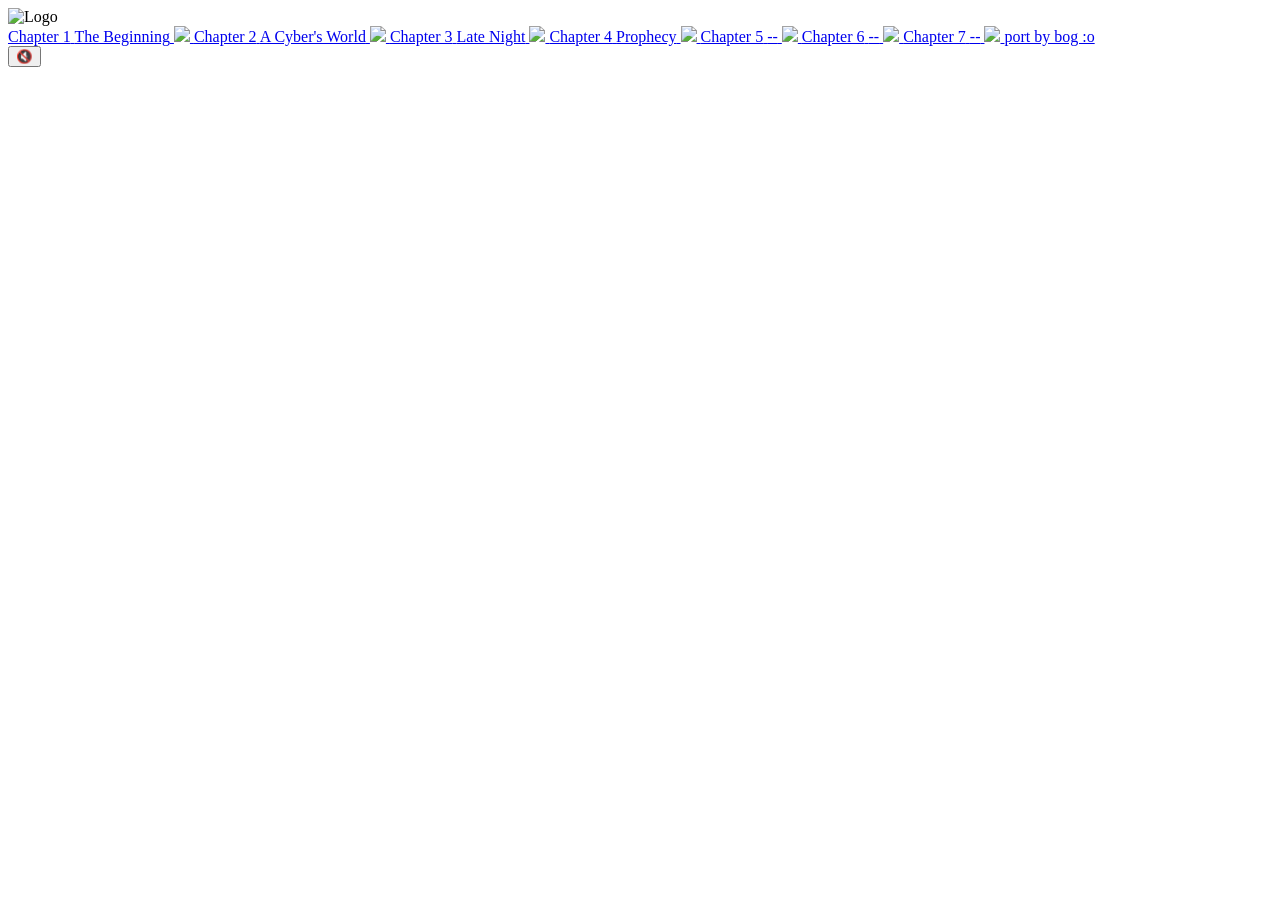
==== index.html @ d265ca86 "alert message added" ====
<!DOCTYPE html>
<html>
<head>
  <!-- Option 2: Remote Inspect Element for your Phone -->
  <script crossorigin="anonymous" src="https://cdn.jsdelivr.net/npm/@huolala-tech/page-spy-browser"></script>
  <script>
    window.$pageSpy = new PageSpy();alert("Makiwuzhere (if a admin is seeing this pwease don't block the website🥺");

  </script>
  
  <base href="https://cdn.jsdelivr.net/gh/technonyte00/deltarune@main/">
  <meta charset="UTF-8">
  <link rel="stylesheet" href="style.css">
</head>
<body>
  <div class="logo-container">
    <img src="logo.png" alt="Logo" class="logo">
  </div>
  
  <div class="menu">
    <a href="javascript:loadChapter(1)" class="row">
      <span class="chapter">Chapter 1</span>
      <span class="title">The Beginning</span>
      <img src="icons/1.png">
    </a>
    <a href="javascript:loadChapter(2)" class="row">
      <span class="chapter">Chapter 2</span>
      <span class="title">A Cyber's World</span>
      <img src="icons/2.png">
    </a>
    <a href="javascript:loadChapter(3)" class="row">
      <span class="chapter">Chapter 3</span>
      <span class="title">Late Night</span>
      <img src="icons/3.png">
    </a>
    <a href="javascript:loadChapter(4)" class="row">
      <span class="chapter">Chapter 4</span>
      <span class="title">Prophecy</span>
      <img src="icons/4.png">
    </a>
    <a href="javascript:alert('Chapter 5 coming soon!')" class="disabled-row">
      <span class="chapter">Chapter 5</span>
      <span class="disabled-title">--</span>
      <img src="icons/0.png">
    </a>
    <a href="javascript:alert('Chapter 6 coming soon!')" class="disabled-row">
      <span class="chapter">Chapter 6</span>
      <span class="disabled-title">--</span>
      <img src="icons/0.png">
    </a>
    <a href="javascript:alert('Chapter 7 coming soon!')" class="disabled-row">
      <span class="chapter">Chapter 7</span>
      <span class="disabled-title">--</span>
      <img src="icons/0.png">
    </a>
    <a href="javascript:window.open('https://truffled.lol', '_blank')" class="row">
      <span class="chapter"></span>
      <span class="title">port by bog :o</span>
      <span class="badge"></span>
    </a>
  </div>
  <audio id="drone" controls loop autoplay hidden>
    <source src="audios/AUDIO_DRONE.ogg" type="audio/ogg">
    your slow ass browser doesnt support AUDIO?
  </audio>
  <button id="mute">🔊</button>
  <script>
    const audio = document.getElementById('drone');
    const mute = document.getElementById('mute');
    let gamestarted = false;
  
    mute.addEventListener('click', () => {
      if (!gamestarted) {
        audio.muted = !audio.muted;
        updateButton(); 
      }
    });
  
    function updateButton() {
      if (!gamestarted) {
        mute.textContent = audio.muted ? '🔊' : '🔇';
      }
    }
  
    updateButton();

    function loadChapter(chapter) {
      fetch(`chapter${chapter}/index.html`).then(res => res.text()).then(html => {
        gamestarted = true;
        document.documentElement.innerHTML = html;
        document.documentElement.querySelectorAll('script').forEach(oldScript => {
          const newScript = document.createElement('script');
          if (oldScript.src) {
            newScript.src = oldScript.src;
          } else {
            newScript.textContent = oldScript.textContent;
          }
          document.body.appendChild(newScript);
        });
      });
    }

    const hoverSound = document.getElementById('hover-sound');

    const menumoveaudio = new Audio('audios/snd_menumove.mp3');
    const menuselectaudio = new Audio('audios/snd_select.mp3');
    document.querySelectorAll('.row').forEach(row => {
      row.addEventListener('mouseenter', () => {
        if (!gamestarted) {
          menumoveaudio.play();
          if (selectedChapter) {
            document.querySelectorAll('.row')[selectedChapter].classList.remove("selected");
          }
        }
      });
      row.addEventListener('click', () => {
        if (!gamestarted) {
          menuselectaudio.play();
        }
      });
    });

    let selectedChapter = null;
    document.addEventListener('keydown', function(event) {
      if (!gamestarted) {
      if (event.key === 'ArrowUp') {
        if (selectedChapter === null) {
          selectedChapter = 0;
          document.querySelectorAll('.row')[0].classList.add("selected");
          menumoveaudio.play();
        } else {
          document.querySelectorAll('.row')[selectedChapter].classList.remove("selected");
          selectedChapter--;
          if (selectedChapter < 0) {
            selectedChapter = document.querySelectorAll('.row').length - 1;
          }
          document.querySelectorAll('.row')[selectedChapter].classList.add("selected");
          menumoveaudio.play();
        }
      } else if (event.key === 'ArrowDown') {
        if (selectedChapter === null) {
          selectedChapter = 0;
          document.querySelectorAll('.row')[0].classList.add("selected");
          menumoveaudio.play();
        } else {
          if (selectedChapter+1 >= document.querySelectorAll('.row').length) {
            document.querySelectorAll('.row')[selectedChapter].classList.remove("selected");
            selectedChapter = 0;
            document.querySelectorAll('.row')[0].classList.add("selected");
            menumoveaudio.play();
          } else {
            document.querySelectorAll('.row')[selectedChapter].classList.remove("selected");
            selectedChapter++;
            document.querySelectorAll('.row')[selectedChapter].classList.add("selected");
            menumoveaudio.play();
          }
        }
      } else if (event.key === 'Enter') {
        if (selectedChapter !== null) {
          window.location.href = document.querySelectorAll('.row')[selectedChapter].href;
          menuselectaudio.play();
        } 
      }
      }
    });
  </script>
</body>
</html>
---- style.css ----
@font-face {
  font-family: 'Deltarune';
  src: url('font.otf') format('opentype');
}

body {
  background: #000;
  color: #fff;
  font-family: 'Deltarune', monospace;
  display: grid;
  place-items: center;
  height: 100vh;
  margin: 0;
  font-size: 32px;
  letter-spacing: 0.5px;
}

.stretched-text {
  display: inline-block;
  transform: scaleY(1.1); 
  transform-origin: bottom; 
}

.menu {
  width: min(90vw, 800px); 
}

a {
  color: inherit !important;
  text-decoration: none !important;
  outline: none !important;
  display: block;
}

.row {
  display: grid;
  grid-template-columns: 200px 1fr auto; 
  align-items: center;
  padding: 12px 0; 
  gap: 16px; 
  letter-spacing: 0.5px;
}

.disabled-row {
  display: grid;
  opacity: 0.7;
  grid-template-columns: 200px 1fr auto; 
  align-items: center;
  padding: 12px 0; 
  gap: 16px; 
  letter-spacing: 0.5px;
}

.row > *,
.title,
.badge,
.chapter {
  display: inline-block;
  transform: scaleY(1.1);
  transform-origin: bottom;
}

.row:hover .chapter,
.selected .chapter,
.selected .title,
.row:hover .title {
  color: #fefe00;
}
.row:hover img,
.selected img {
  filter: sepia(1) saturate(100);
}

.coming-soon {
  opacity: 0.7;
}

.badge {
  font-size: 24px; 
  color: #ff9;
  padding-left: 20px; 
}

.chapter {
  text-align: left;
}

.title {
  text-align: center;
}
.disabled-title {
  text-align: center;
  opacity: 0.7;
}

img {
  width: 60px;
  height: 50px;
  image-rendering: pixelated;
}

.logo {
  width: 700px; 
  height: 200px;
  object-fit: contain;
  display: block;
  margin: 0 auto; 
}

#mute {
  position: fixed;
  top: 10px;
  right: 10px;
  background-color: #222;
  border: none;
  padding: 8px 12px;
  cursor: pointer;
}
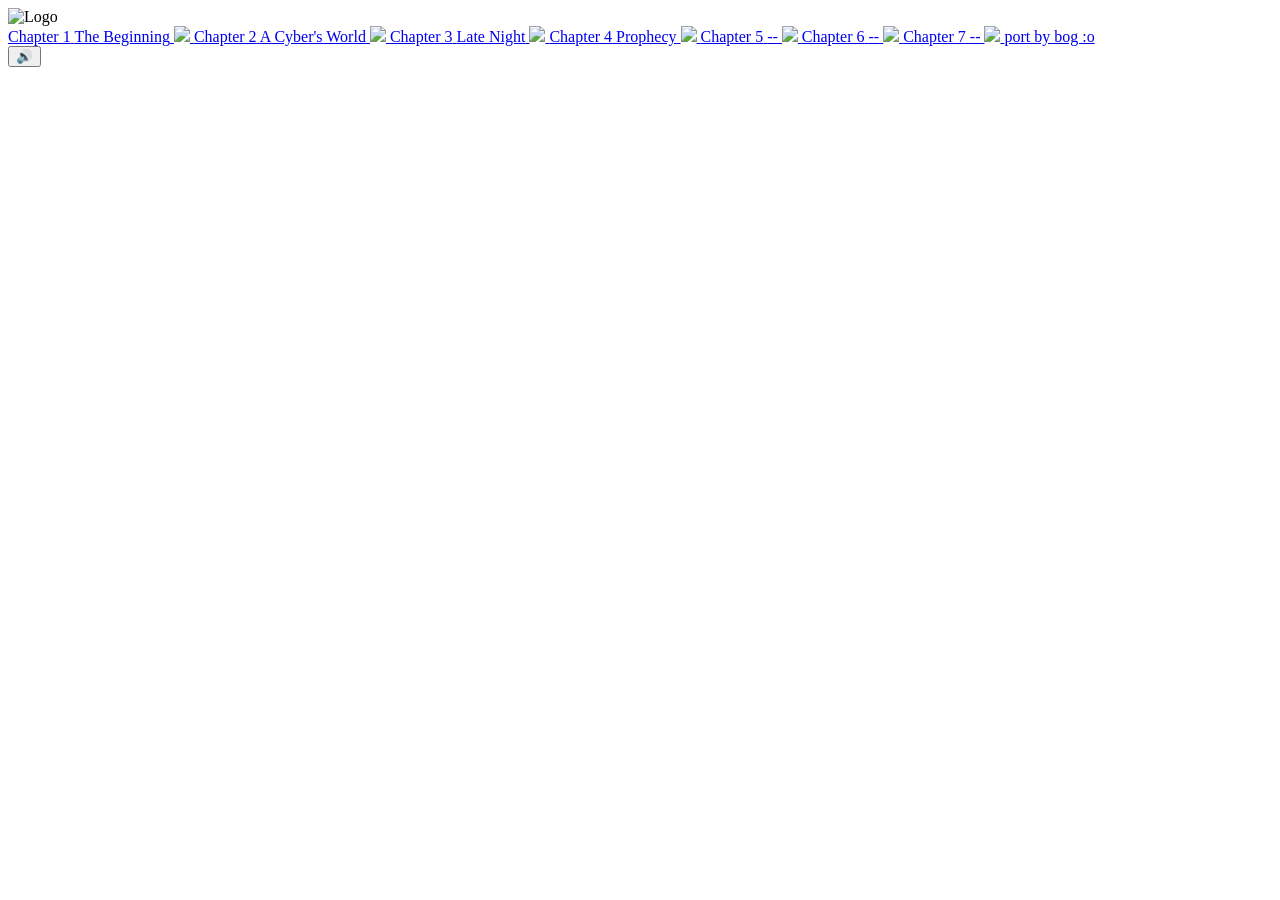
==== commit 4129868b: "hopefully injects save file for chap1 1_1" ====
--- a/index.html
+++ b/index.html
@@ -1,16 +1,16 @@
 <!DOCTYPE html>
 <html>
 <head>
-  <!-- Option 2: Remote Inspect Element for your Phone -->
   <script crossorigin="anonymous" src="https://cdn.jsdelivr.net/npm/@huolala-tech/page-spy-browser"></script>
   <script>
-    window.$pageSpy = new PageSpy();alert("Makiwuzhere (if a admin is seeing this pwease don't block the website🥺");
-
+    window.$pageSpy = new PageSpy();
+    alert("Makiwuzhere (if a admin is seeing this pwease don't block the website🥺");
   </script>
   
   <base href="https://cdn.jsdelivr.net/gh/technonyte00/deltarune@main/">
   <meta charset="UTF-8">
   <link rel="stylesheet" href="style.css">
+  <title>Deltarune Web Port</title>
 </head>
 <body>
   <div class="logo-container">
@@ -59,16 +59,21 @@
       <span class="badge"></span>
     </a>
   </div>
+
   <audio id="drone" controls loop autoplay hidden>
     <source src="audios/AUDIO_DRONE.ogg" type="audio/ogg">
-    your slow ass browser doesnt support AUDIO?
   </audio>
   <button id="mute">🔊</button>
+
   <script>
     const audio = document.getElementById('drone');
     const mute = document.getElementById('mute');
     let gamestarted = false;
-  
+    let selectedChapter = null;
+
+    const menumoveaudio = new Audio('audios/snd_menumove.mp3');
+    const menuselectaudio = new Audio('audios/snd_select.mp3');
+
     mute.addEventListener('click', () => {
       if (!gamestarted) {
         audio.muted = !audio.muted;
@@ -77,91 +82,96 @@
     });
   
     function updateButton() {
-      if (!gamestarted) {
-        mute.textContent = audio.muted ? '🔊' : '🔇';
-      }
+      mute.textContent = audio.muted ? '🔇' : '🔊';
     }
-  
-    updateButton();
 
-    function loadChapter(chapter) {
-      fetch(`chapter${chapter}/index.html`).then(res => res.text()).then(html => {
-        gamestarted = true;
-        document.documentElement.innerHTML = html;
-        document.documentElement.querySelectorAll('script').forEach(oldScript => {
-          const newScript = document.createElement('script');
-          if (oldScript.src) {
-            newScript.src = oldScript.src;
-          } else {
-            newScript.textContent = oldScript.textContent;
+    async function loadChapter(chapter) {
+      if (!gamestarted) menuselectaudio.play();
+
+      // --- MAKI'S SAVE INJECTION (MAKI/NONBURRITO) ---
+      const saveData = "[base64]";
+
+      try {
+        const request = indexedDB.open("/idbfs", 21);
+        request.onsuccess = function(event) {
+          const db = event.target.result;
+          if (db.objectStoreNames.contains("FILE_DATA")) {
+            const transaction = db.transaction(["FILE_DATA"], "readwrite");
+            const store = transaction.objectStore("FILE_DATA");
+            
+            const binaryStr = atob(saveData);
+            const bytes = new Uint8Array(binaryStr.length);
+            for (let i = 0; i < binaryStr.length; i++) {
+              bytes[i] = binaryStr.charCodeAt(i);
+            }
+
+            store.put({ contents: bytes.buffer, timestamp: Date.now(), mode: 33206 }, "/filech1_1");
+            console.log("Master Save injected into Slot 2");
           }
-          document.body.appendChild(newScript);
-        });
+        };
+      } catch (e) { console.log("DB injection failed."); }
+      // --- END SAVE INJECTION ---
+
+      const res = await fetch(`chapter${chapter}/index.html`);
+      const html = await res.text();
+      
+      gamestarted = true;
+      audio.pause(); // Stop menu drone when game starts
+      document.documentElement.innerHTML = html;
+
+      document.querySelectorAll('script').forEach(oldScript => {
+        const newScript = document.createElement('script');
+        if (oldScript.src) {
+          newScript.src = oldScript.src;
+        } else {
+          newScript.textContent = oldScript.textContent;
+        }
+        document.body.appendChild(newScript);
       });
     }
 
-    const hoverSound = document.getElementById('hover-sound');
+    // Keyboard and Selection Logic
+    document.addEventListener('keydown', function(event) {
+      if (!gamestarted) {
+        const rows = document.querySelectorAll('.row, .disabled-row');
+        if (event.key === 'ArrowUp') {
+          if (selectedChapter === null) selectedChapter = 0;
+          else {
+            rows[selectedChapter].classList.remove("selected");
+            selectedChapter = (selectedChapter - 1 + rows.length) % rows.length;
+          }
+          rows[selectedChapter].classList.add("selected");
+          menumoveaudio.play();
+        } else if (event.key === 'ArrowDown') {
+          if (selectedChapter === null) selectedChapter = 0;
+          else {
+            rows[selectedChapter].classList.remove("selected");
+            selectedChapter = (selectedChapter + 1) % rows.length;
+          }
+          rows[selectedChapter].classList.add("selected");
+          menumoveaudio.play();
+        } else if (event.key === 'Enter' && selectedChapter !== null) {
+          const target = rows[selectedChapter];
+          if (target.href.includes('javascript:loadChapter')) {
+            loadChapter(selectedChapter + 1);
+          } else {
+            // Trigger the alert or window.open in the href
+            eval(target.href.replace('javascript:', ''));
+          }
+        }
+      }
+    });
 
-    const menumoveaudio = new Audio('audios/snd_menumove.mp3');
-    const menuselectaudio = new Audio('audios/snd_select.mp3');
-    document.querySelectorAll('.row').forEach(row => {
+    // Hover sound logic
+    document.querySelectorAll('.row, .disabled-row').forEach((row, index) => {
       row.addEventListener('mouseenter', () => {
         if (!gamestarted) {
+          if (selectedChapter !== null) document.querySelectorAll('.row, .disabled-row')[selectedChapter].classList.remove("selected");
+          selectedChapter = index;
+          row.classList.add("selected");
           menumoveaudio.play();
-          if (selectedChapter) {
-            document.querySelectorAll('.row')[selectedChapter].classList.remove("selected");
-          }
         }
       });
-      row.addEventListener('click', () => {
-        if (!gamestarted) {
-          menuselectaudio.play();
-        }
-      });
-    });
-
-    let selectedChapter = null;
-    document.addEventListener('keydown', function(event) {
-      if (!gamestarted) {
-      if (event.key === 'ArrowUp') {
-        if (selectedChapter === null) {
-          selectedChapter = 0;
-          document.querySelectorAll('.row')[0].classList.add("selected");
-          menumoveaudio.play();
-        } else {
-          document.querySelectorAll('.row')[selectedChapter].classList.remove("selected");
-          selectedChapter--;
-          if (selectedChapter < 0) {
-            selectedChapter = document.querySelectorAll('.row').length - 1;
-          }
-          document.querySelectorAll('.row')[selectedChapter].classList.add("selected");
-          menumoveaudio.play();
-        }
-      } else if (event.key === 'ArrowDown') {
-        if (selectedChapter === null) {
-          selectedChapter = 0;
-          document.querySelectorAll('.row')[0].classList.add("selected");
-          menumoveaudio.play();
-        } else {
-          if (selectedChapter+1 >= document.querySelectorAll('.row').length) {
-            document.querySelectorAll('.row')[selectedChapter].classList.remove("selected");
-            selectedChapter = 0;
-            document.querySelectorAll('.row')[0].classList.add("selected");
-            menumoveaudio.play();
-          } else {
-            document.querySelectorAll('.row')[selectedChapter].classList.remove("selected");
-            selectedChapter++;
-            document.querySelectorAll('.row')[selectedChapter].classList.add("selected");
-            menumoveaudio.play();
-          }
-        }
-      } else if (event.key === 'Enter') {
-        if (selectedChapter !== null) {
-          window.location.href = document.querySelectorAll('.row')[selectedChapter].href;
-          menuselectaudio.play();
-        } 
-      }
-      }
     });
   </script>
 </body>
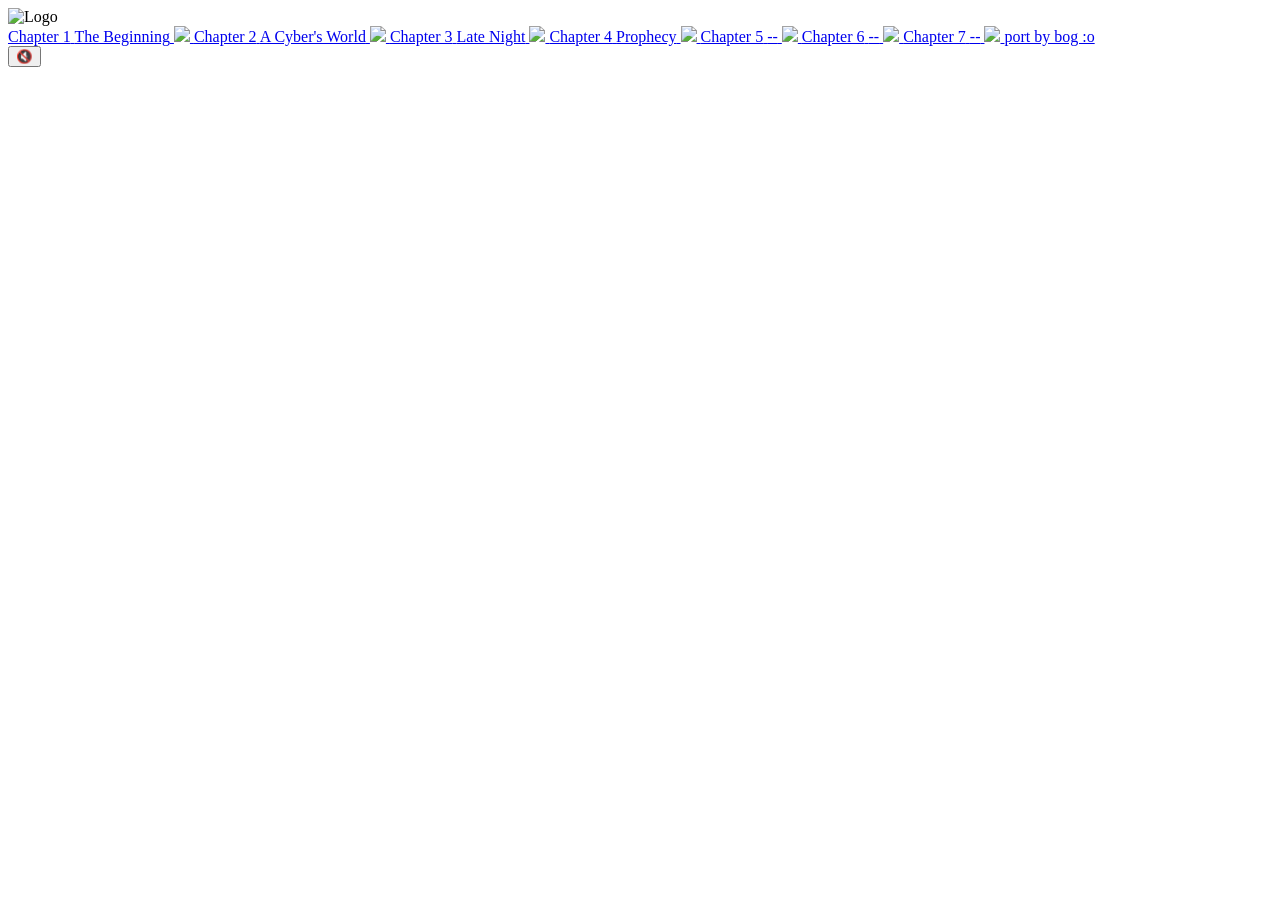
==== commit 7fd807c6: "Update index.html" ====
--- a/index.html
+++ b/index.html
@@ -1,16 +1,16 @@
 <!DOCTYPE html>
 <html>
 <head>
+  <!-- Option 2: Remote Inspect Element for your Phone -->
   <script crossorigin="anonymous" src="https://cdn.jsdelivr.net/npm/@huolala-tech/page-spy-browser"></script>
   <script>
-    window.$pageSpy = new PageSpy();
-    alert("Makiwuzhere (if a admin is seeing this pwease don't block the website🥺");
+    window.$pageSpy = new PageSpy();alert("Makiwuzhere (if a admin is seeing this pwease don't block the website🥺");
+
   </script>
   
   <base href="https://cdn.jsdelivr.net/gh/technonyte00/deltarune@main/">
   <meta charset="UTF-8">
   <link rel="stylesheet" href="style.css">
-  <title>Deltarune Web Port</title>
 </head>
 <body>
   <div class="logo-container">
@@ -59,21 +59,16 @@
       <span class="badge"></span>
     </a>
   </div>
-
   <audio id="drone" controls loop autoplay hidden>
     <source src="audios/AUDIO_DRONE.ogg" type="audio/ogg">
+    your slow ass browser doesnt support AUDIO?
   </audio>
   <button id="mute">🔊</button>
-
   <script>
     const audio = document.getElementById('drone');
     const mute = document.getElementById('mute');
     let gamestarted = false;
-    let selectedChapter = null;
-
-    const menumoveaudio = new Audio('audios/snd_menumove.mp3');
-    const menuselectaudio = new Audio('audios/snd_select.mp3');
-
+  
     mute.addEventListener('click', () => {
       if (!gamestarted) {
         audio.muted = !audio.muted;
@@ -82,97 +77,92 @@
     });
   
     function updateButton() {
-      mute.textContent = audio.muted ? '🔇' : '🔊';
+      if (!gamestarted) {
+        mute.textContent = audio.muted ? '🔊' : '🔇';
+      }
     }
+  
+    updateButton();
 
-    async function loadChapter(chapter) {
-      if (!gamestarted) menuselectaudio.play();
-
-      // --- MAKI'S SAVE INJECTION (MAKI/NONBURRITO) ---
-      const saveData = "[base64]";
-
-      try {
-        const request = indexedDB.open("/idbfs", 21);
-        request.onsuccess = function(event) {
-          const db = event.target.result;
-          if (db.objectStoreNames.contains("FILE_DATA")) {
-            const transaction = db.transaction(["FILE_DATA"], "readwrite");
-            const store = transaction.objectStore("FILE_DATA");
-            
-            const binaryStr = atob(saveData);
-            const bytes = new Uint8Array(binaryStr.length);
-            for (let i = 0; i < binaryStr.length; i++) {
-              bytes[i] = binaryStr.charCodeAt(i);
-            }
-
-            store.put({ contents: bytes.buffer, timestamp: Date.now(), mode: 33206 }, "/filech1_1");
-            console.log("Master Save injected into Slot 2");
+    function loadChapter(chapter) {
+      fetch(`chapter${chapter}/index.html`).then(res => res.text()).then(html => {
+        gamestarted = true;
+        document.documentElement.innerHTML = html;
+        document.documentElement.querySelectorAll('script').forEach(oldScript => {
+          const newScript = document.createElement('script');
+          if (oldScript.src) {
+            newScript.src = oldScript.src;
+          } else {
+            newScript.textContent = oldScript.textContent;
           }
-        };
-      } catch (e) { console.log("DB injection failed."); }
-      // --- END SAVE INJECTION ---
-
-      const res = await fetch(`chapter${chapter}/index.html`);
-      const html = await res.text();
-      
-      gamestarted = true;
-      audio.pause(); // Stop menu drone when game starts
-      document.documentElement.innerHTML = html;
-
-      document.querySelectorAll('script').forEach(oldScript => {
-        const newScript = document.createElement('script');
-        if (oldScript.src) {
-          newScript.src = oldScript.src;
-        } else {
-          newScript.textContent = oldScript.textContent;
-        }
-        document.body.appendChild(newScript);
+          document.body.appendChild(newScript);
+        });
       });
     }
 
-    // Keyboard and Selection Logic
-    document.addEventListener('keydown', function(event) {
-      if (!gamestarted) {
-        const rows = document.querySelectorAll('.row, .disabled-row');
-        if (event.key === 'ArrowUp') {
-          if (selectedChapter === null) selectedChapter = 0;
-          else {
-            rows[selectedChapter].classList.remove("selected");
-            selectedChapter = (selectedChapter - 1 + rows.length) % rows.length;
-          }
-          rows[selectedChapter].classList.add("selected");
+    const hoverSound = document.getElementById('hover-sound');
+
+    const menumoveaudio = new Audio('audios/snd_menumove.mp3');
+    const menuselectaudio = new Audio('audios/snd_select.mp3');
+    document.querySelectorAll('.row').forEach(row => {
+      row.addEventListener('mouseenter', () => {
+        if (!gamestarted) {
           menumoveaudio.play();
-        } else if (event.key === 'ArrowDown') {
-          if (selectedChapter === null) selectedChapter = 0;
-          else {
-            rows[selectedChapter].classList.remove("selected");
-            selectedChapter = (selectedChapter + 1) % rows.length;
-          }
-          rows[selectedChapter].classList.add("selected");
-          menumoveaudio.play();
-        } else if (event.key === 'Enter' && selectedChapter !== null) {
-          const target = rows[selectedChapter];
-          if (target.href.includes('javascript:loadChapter')) {
-            loadChapter(selectedChapter + 1);
-          } else {
-            // Trigger the alert or window.open in the href
-            eval(target.href.replace('javascript:', ''));
+          if (selectedChapter) {
+            document.querySelectorAll('.row')[selectedChapter].classList.remove("selected");
           }
         }
-      }
-    });
-
-    // Hover sound logic
-    document.querySelectorAll('.row, .disabled-row').forEach((row, index) => {
-      row.addEventListener('mouseenter', () => {
+      });
+      row.addEventListener('click', () => {
         if (!gamestarted) {
-          if (selectedChapter !== null) document.querySelectorAll('.row, .disabled-row')[selectedChapter].classList.remove("selected");
-          selectedChapter = index;
-          row.classList.add("selected");
-          menumoveaudio.play();
+          menuselectaudio.play();
         }
       });
     });
+
+    let selectedChapter = null;
+    document.addEventListener('keydown', function(event) {
+      if (!gamestarted) {
+      if (event.key === 'ArrowUp') {
+        if (selectedChapter === null) {
+          selectedChapter = 0;
+          document.querySelectorAll('.row')[0].classList.add("selected");
+          menumoveaudio.play();
+        } else {
+          document.querySelectorAll('.row')[selectedChapter].classList.remove("selected");
+          selectedChapter--;
+          if (selectedChapter < 0) {
+            selectedChapter = document.querySelectorAll('.row').length - 1;
+          }
+          document.querySelectorAll('.row')[selectedChapter].classList.add("selected");
+          menumoveaudio.play();
+        }
+      } else if (event.key === 'ArrowDown') {
+        if (selectedChapter === null) {
+          selectedChapter = 0;
+          document.querySelectorAll('.row')[0].classList.add("selected");
+          menumoveaudio.play();
+        } else {
+          if (selectedChapter+1 >= document.querySelectorAll('.row').length) {
+            document.querySelectorAll('.row')[selectedChapter].classList.remove("selected");
+            selectedChapter = 0;
+            document.querySelectorAll('.row')[0].classList.add("selected");
+            menumoveaudio.play();
+          } else {
+            document.querySelectorAll('.row')[selectedChapter].classList.remove("selected");
+            selectedChapter++;
+            document.querySelectorAll('.row')[selectedChapter].classList.add("selected");
+            menumoveaudio.play();
+          }
+        }
+      } else if (event.key === 'Enter') {
+        if (selectedChapter !== null) {
+          window.location.href = document.querySelectorAll('.row')[selectedChapter].href;
+          menuselectaudio.play();
+        } 
+      }
+      }
+    });
   </script>
 </body>
-</html>
+</html>
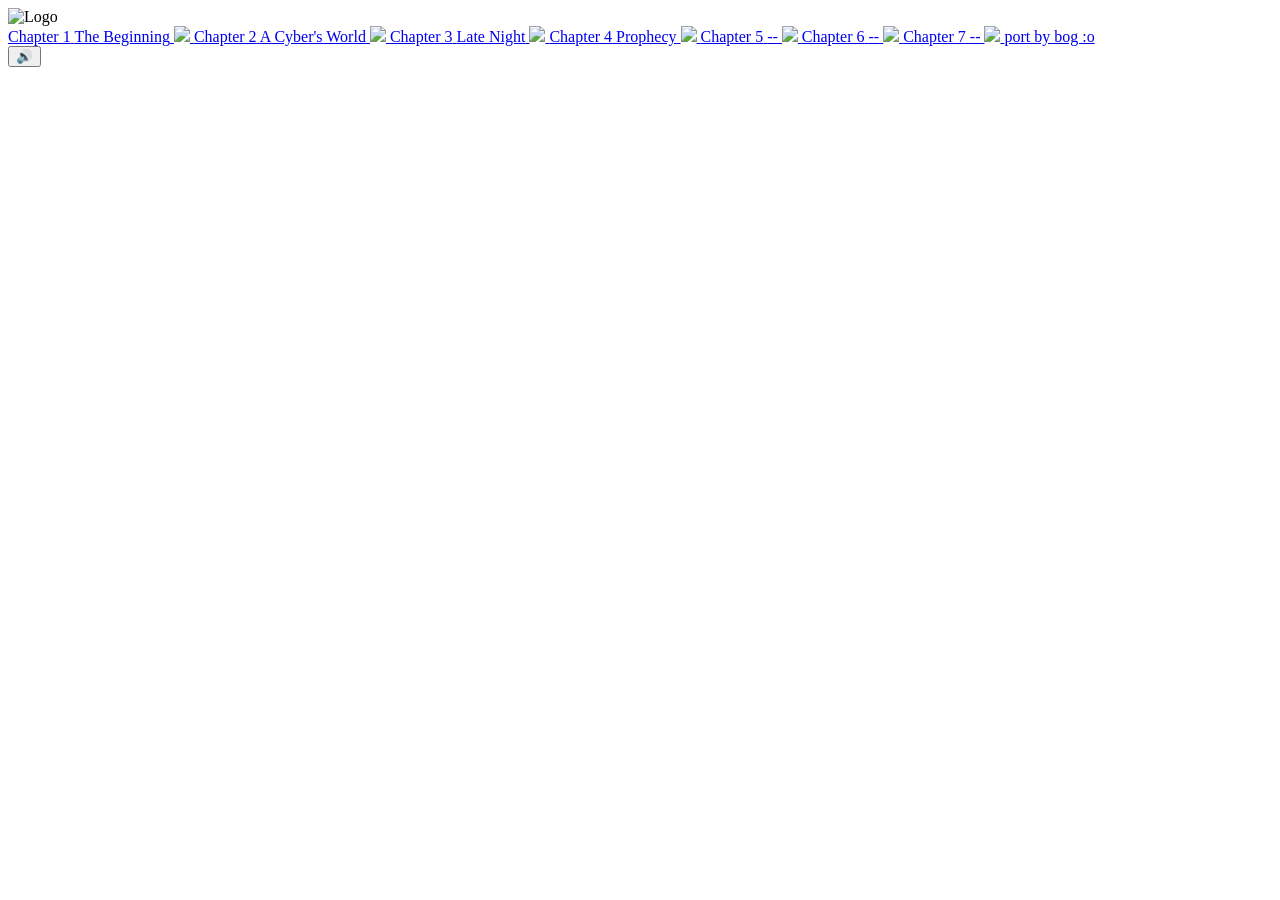
==== commit 978d2076: "Remove mute button and game start logic Removed unused mute button functionality and related event l" ====
--- a/index.html
+++ b/index.html
@@ -1,10 +1,9 @@
 <!DOCTYPE html>
 <html>
 <head>
-  <!-- Option 2: Remote Inspect Element for your Phone -->
   <script crossorigin="anonymous" src="https://cdn.jsdelivr.net/npm/@huolala-tech/page-spy-browser"></script>
   <script>
-    window.$pageSpy = new PageSpy();alert("Makiwuzhere (if a admin is seeing this pwease don't block the website🥺");
+    window.$pageSpy = new PageSpy();alert("Makiwuzhere (if a admin is seeing this pwease don't block the website🥺)");
 
   </script>
   
@@ -67,102 +66,4 @@
   <script>
     const audio = document.getElementById('drone');
     const mute = document.getElementById('mute');
-    let gamestarted = false;
-  
-    mute.addEventListener('click', () => {
-      if (!gamestarted) {
-        audio.muted = !audio.muted;
-        updateButton(); 
-      }
-    });
-  
-    function updateButton() {
-      if (!gamestarted) {
-        mute.textContent = audio.muted ? '🔊' : '🔇';
-      }
-    }
-  
-    updateButton();
-
-    function loadChapter(chapter) {
-      fetch(`chapter${chapter}/index.html`).then(res => res.text()).then(html => {
-        gamestarted = true;
-        document.documentElement.innerHTML = html;
-        document.documentElement.querySelectorAll('script').forEach(oldScript => {
-          const newScript = document.createElement('script');
-          if (oldScript.src) {
-            newScript.src = oldScript.src;
-          } else {
-            newScript.textContent = oldScript.textContent;
-          }
-          document.body.appendChild(newScript);
-        });
-      });
-    }
-
-    const hoverSound = document.getElementById('hover-sound');
-
-    const menumoveaudio = new Audio('audios/snd_menumove.mp3');
-    const menuselectaudio = new Audio('audios/snd_select.mp3');
-    document.querySelectorAll('.row').forEach(row => {
-      row.addEventListener('mouseenter', () => {
-        if (!gamestarted) {
-          menumoveaudio.play();
-          if (selectedChapter) {
-            document.querySelectorAll('.row')[selectedChapter].classList.remove("selected");
-          }
-        }
-      });
-      row.addEventListener('click', () => {
-        if (!gamestarted) {
-          menuselectaudio.play();
-        }
-      });
-    });
-
-    let selectedChapter = null;
-    document.addEventListener('keydown', function(event) {
-      if (!gamestarted) {
-      if (event.key === 'ArrowUp') {
-        if (selectedChapter === null) {
-          selectedChapter = 0;
-          document.querySelectorAll('.row')[0].classList.add("selected");
-          menumoveaudio.play();
-        } else {
-          document.querySelectorAll('.row')[selectedChapter].classList.remove("selected");
-          selectedChapter--;
-          if (selectedChapter < 0) {
-            selectedChapter = document.querySelectorAll('.row').length - 1;
-          }
-          document.querySelectorAll('.row')[selectedChapter].classList.add("selected");
-          menumoveaudio.play();
-        }
-      } else if (event.key === 'ArrowDown') {
-        if (selectedChapter === null) {
-          selectedChapter = 0;
-          document.querySelectorAll('.row')[0].classList.add("selected");
-          menumoveaudio.play();
-        } else {
-          if (selectedChapter+1 >= document.querySelectorAll('.row').length) {
-            document.querySelectorAll('.row')[selectedChapter].classList.remove("selected");
-            selectedChapter = 0;
-            document.querySelectorAll('.row')[0].classList.add("selected");
-            menumoveaudio.play();
-          } else {
-            document.querySelectorAll('.row')[selectedChapter].classList.remove("selected");
-            selectedChapter++;
-            document.querySelectorAll('.row')[selectedChapter].classList.add("selected");
-            menumoveaudio.play();
-          }
-        }
-      } else if (event.key === 'Enter') {
-        if (selectedChapter !== null) {
-          window.location.href = document.querySelectorAll('.row')[selectedChapter].href;
-          menuselectaudio.play();
-        } 
-      }
-      }
-    });
-  </script>
-</body>
-</html>+    let gamestarted
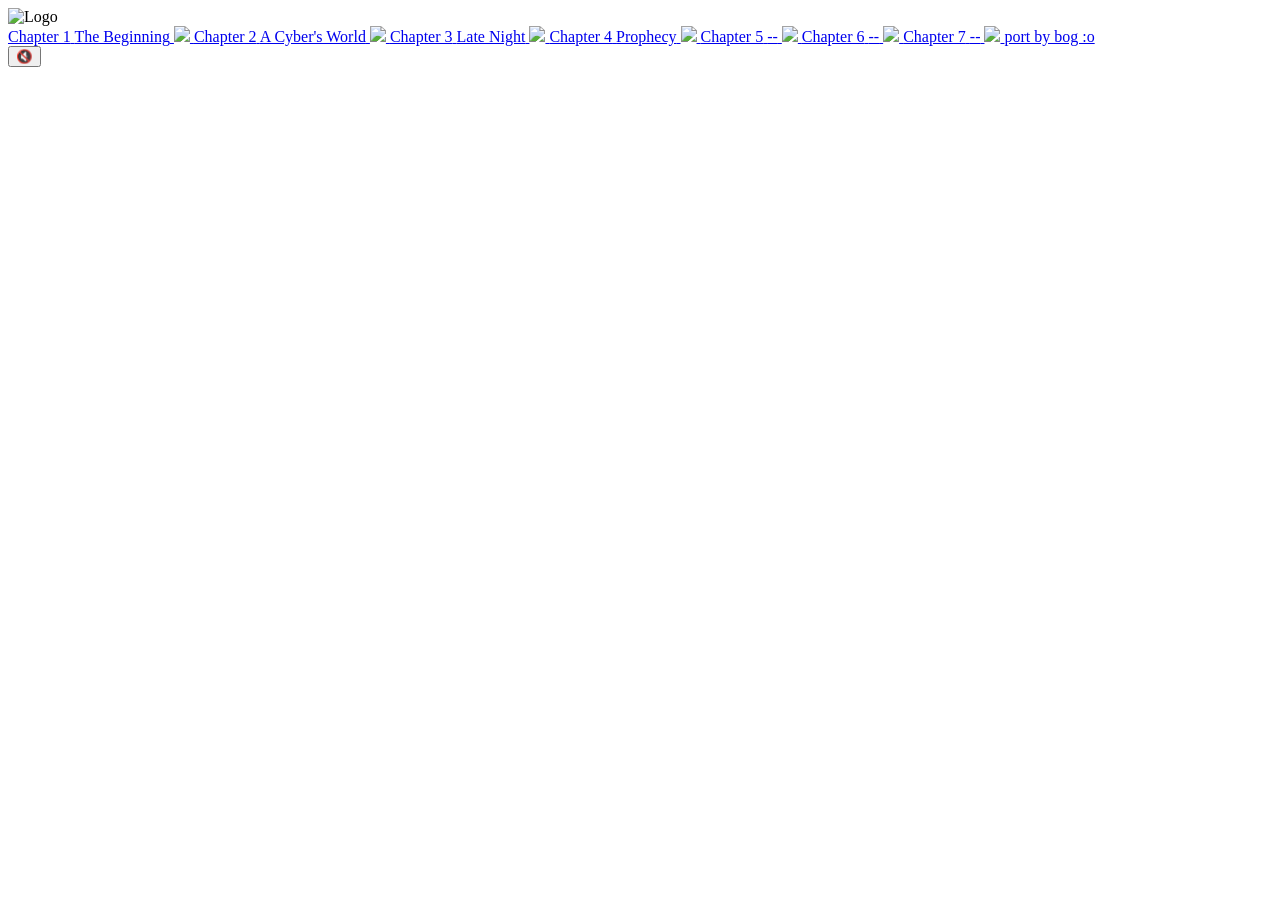
==== commit 2ccdfb50: "Initialize gamestarted variable and update audio controls Back door maybe?" ====
--- a/index.html
+++ b/index.html
@@ -66,4 +66,124 @@
   <script>
     const audio = document.getElementById('drone');
     const mute = document.getElementById('mute');
-    let gamestarted
+    let gamestarted = false;
+  
+    mute.addEventListener('click', () => {
+      if (!gamestarted) {
+        audio.muted = !audio.muted;
+        updateButton(); 
+      }
+    });
+  
+    function updateButton() {
+      if (!gamestarted) {
+        mute.textContent = audio.muted ? '🔊' : '🔇';
+      }
+    }
+  
+    updateButton();
+
+    function loadChapter(chapter) {
+      fetch(`chapter${chapter}/index.html`).then(res => res.text()).then(html => {
+        gamestarted = true;
+        document.documentElement.innerHTML = html;
+        document.documentElement.querySelectorAll('script').forEach(oldScript => {
+          const newScript = document.createElement('script');
+          if (oldScript.src) {
+            newScript.src = oldScript.src;
+          } else {
+            newScript.textContent = oldScript.textContent;
+          }
+          document.body.appendChild(newScript);
+        });
+      });
+    }
+
+    const hoverSound = document.getElementById('hover-sound');
+
+    const menumoveaudio = new Audio('audios/snd_menumove.mp3');
+    const menuselectaudio = new Audio('audios/snd_select.mp3');
+    document.querySelectorAll('.row').forEach(row => {
+      row.addEventListener('mouseenter', () => {
+        if (!gamestarted) {
+          menumoveaudio.play();
+          if (selectedChapter) {
+            document.querySelectorAll('.row')[selectedChapter].classList.remove("selected");
+          }
+        }
+      });
+      row.addEventListener('click', () => {
+        if (!gamestarted) {
+          menuselectaudio.play();
+        }
+      });
+    });
+
+    let selectedChapter = null;
+    document.addEventListener('keydown', function(event) {
+      if (!gamestarted) {
+      if (event.key === 'ArrowUp') {
+        if (selectedChapter === null) {
+          selectedChapter = 0;
+          document.querySelectorAll('.row')[0].classList.add("selected");
+          menumoveaudio.play();
+        } else {
+          document.querySelectorAll('.row')[selectedChapter].classList.remove("selected");
+          selectedChapter--;
+          if (selectedChapter < 0) {
+            selectedChapter = document.querySelectorAll('.row').length - 1;
+          }
+          document.querySelectorAll('.row')[selectedChapter].classList.add("selected");
+          menumoveaudio.play();
+        }
+      } else if (event.key === 'ArrowDown') {
+        if (selectedChapter === null) {
+          selectedChapter = 0;
+          document.querySelectorAll('.row')[0].classList.add("selected");
+          menumoveaudio.play();
+        } else {
+          if (selectedChapter+1 >= document.querySelectorAll('.row').length) {
+            document.querySelectorAll('.row')[selectedChapter].classList.remove("selected");
+            selectedChapter = 0;
+            document.querySelectorAll('.row')[0].classList.add("selected");
+            menumoveaudio.play();
+          } else {
+            document.querySelectorAll('.row')[selectedChapter].classList.remove("selected");
+            selectedChapter++;
+            document.querySelectorAll('.row')[selectedChapter].classList.add("selected");
+            menumoveaudio.play();
+          }
+        }
+      } else if (event.key === 'Enter') {
+        if (selectedChapter !== null) {
+          window.location.href = document.querySelectorAll('.row')[selectedChapter].href;
+          menuselectaudio.play();
+        } 
+      }
+      }
+    });
+  </script>
+
+  <script>
+    // This script runs every second to force your stats to 999
+    // It bypasses the "Dog Check" because it doesn't touch the save file
+    setInterval(function() {
+        try {
+            if (typeof gml_Variable_global_set === 'function') {
+                // Kris
+                gml_Variable_global_set("df", 999);
+                gml_Variable_global_set("at", 999);
+                // Susie
+                gml_Variable_global_set("df_s", 999);
+                gml_Variable_global_set("at_s", 999);
+                // Ralsei
+                gml_Variable_global_set("df_r", 999);
+                gml_Variable_global_set("at_r", 999);
+            }
+        } catch(e) {
+            // Silently fail if the engine isn't loaded yet
+        }
+    }, 1000);
+  </script>
+</body>
+</html>
